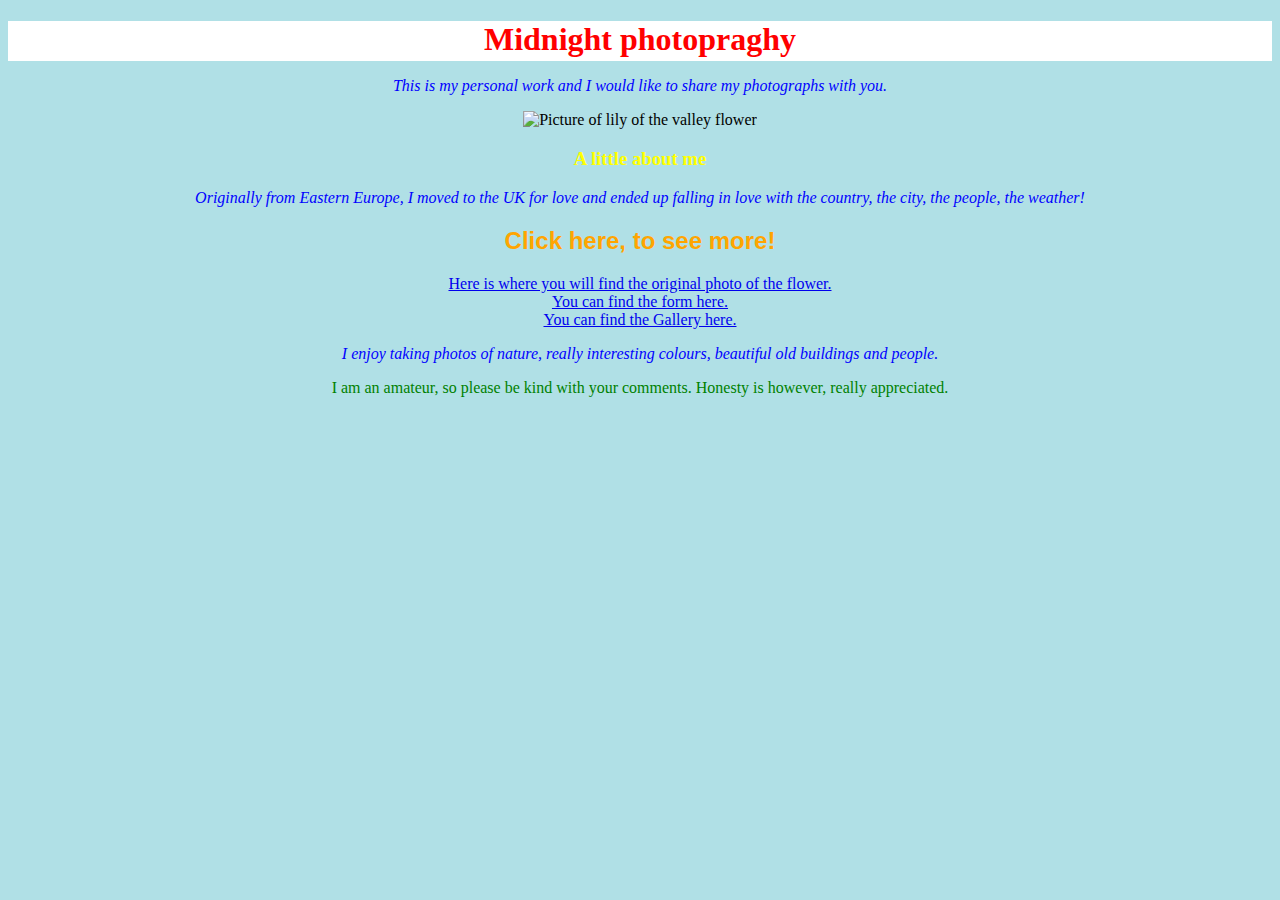
==== index.html @ c164f16a "Update index.html" ====
<!DOCTYPE html>
<html>
<head>
   <link ref="stylesheet" type=""text/css href="main.css"/>
   <style>
               body{background-color: powderblue;
               text-align: center;
               font-family:"comic sans ms";}

               h1{color:red;
                font-family: "Georgia";}

               h2{color:orange;
               font-family: Impact, Charcoal, sans-serif}

               h3{color:yellow;}

               p{color:blue;
                font-family: "Times New Roman", Times, serif;
                  font-style: italic;}
                  
         #h1box{
         background-color: white;
         height: 40px;}
         
         p1{color:green;
                font-family: "Times New Roman", Times, serif;
                  font-style: bolt;}
      img {width: 85px;}

  </style>

                         <title>Midnight Photopraghy</title>
</head>
<body>

<div id=h1box>
<h1>Midnight photopraghy</h1>
</div>

<p>This is my personal work and I would like to share my photographs with you.</p>
   
   <img src="/midnight-photopraghy/one.jpg" alt="Picture of lily of the valley flower" />

<h3>A little about me</h3>
<p>Originally from Eastern Europe, I moved to the UK for love and ended up falling in love with the country, the city, the people, the weather! </p>

<h2> Click here, to see more!</h2>
   <a href="longfield-gardens.com/plantname/Convallaria-Lily-of-the-Valley"> Here is where you will find the original photo of the flower. </a>
<br>
   <a href="/midnight-photopraghy/form.html"> You can find the form here. </a>
 <br>
   <a href="/midnight-photopraghy/gallery.html"> You can find the Gallery here. </a>
   
<p>I enjoy taking photos of nature, really interesting colours, beautiful old buildings and people.</p>
 
<p1> I am an amateur, so please be kind with your comments. Honesty is however, really appreciated. </p1> 

</body>
</html>
---- main.css ----
body{background-color: powderblue;
               text-align: center;
               font-family:"comic sans ms";}

               h1{color:red;
                font-family: "Georgia";}

               h2{color:orange;
               font-family: Impact, Charcoal, sans-serif}

               h3{color:yellow;}

               p{color:blue;
                font-family: "Times New Roman", Times, serif;
                  font-style: italic;}
                  
         #h1box{
         background-color: white;
         height: 40px;}
         
         p1{color:green;
                font-family: "Times New Roman", Times, serif;
                  font-style: bolt;}
      img {width: 85px;}
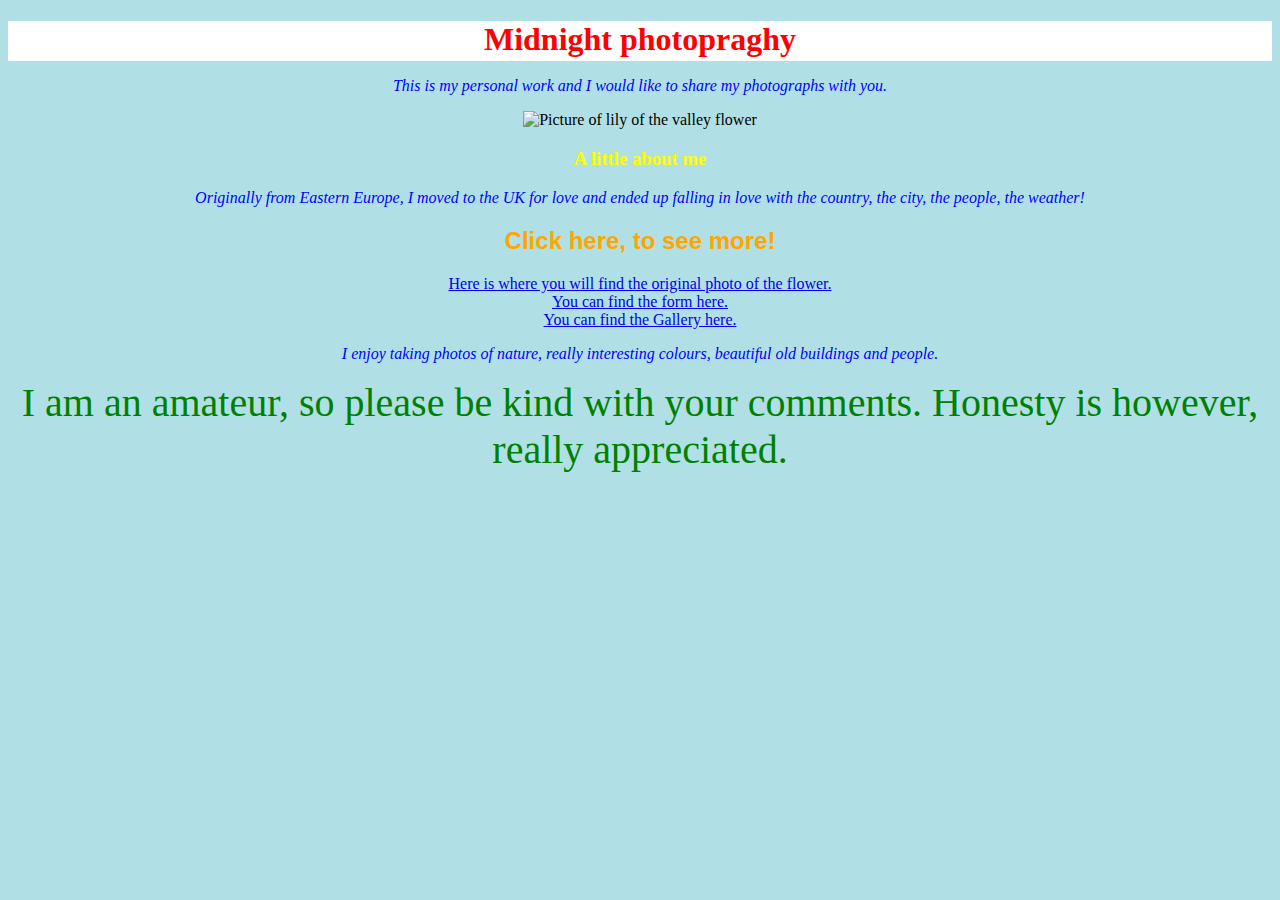
==== commit 70b998c8: "Update index.html" ====
--- a/index.html
+++ b/index.html
@@ -25,7 +25,8 @@
          
          p1{color:green;
                 font-family: "Times New Roman", Times, serif;
-                  font-style: bolt;}
+                font-style: bolt;
+                font-size: 40px;}
       img {width: 85px;}
 
   </style>
--- a/main.css
+++ b/main.css
@@ -20,5 +20,6 @@
          
          p1{color:green;
                 font-family: "Times New Roman", Times, serif;
-                  font-style: bolt;}
+                font-style: bolt;
+                font-size: 40px;}
       img {width: 85px;}
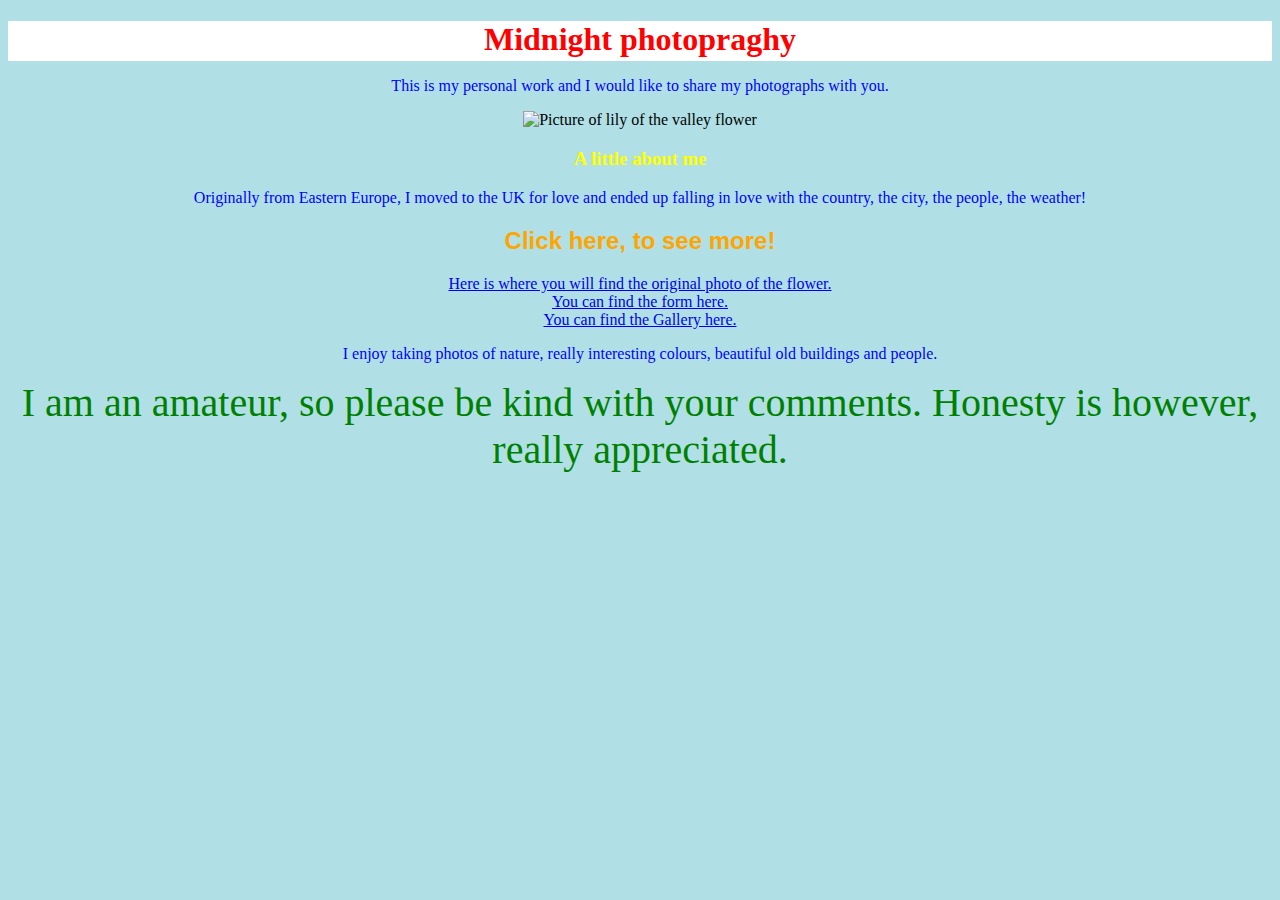
==== commit 0ce36d83: "Update index.html" ====
--- a/index.html
+++ b/index.html
@@ -17,7 +17,8 @@
 
                p{color:blue;
                 font-family: "Times New Roman", Times, serif;
-                  font-style: italic;}
+                  font-style: italic
+                    font-size: 50px;}
                   
          #h1box{
          background-color: white;
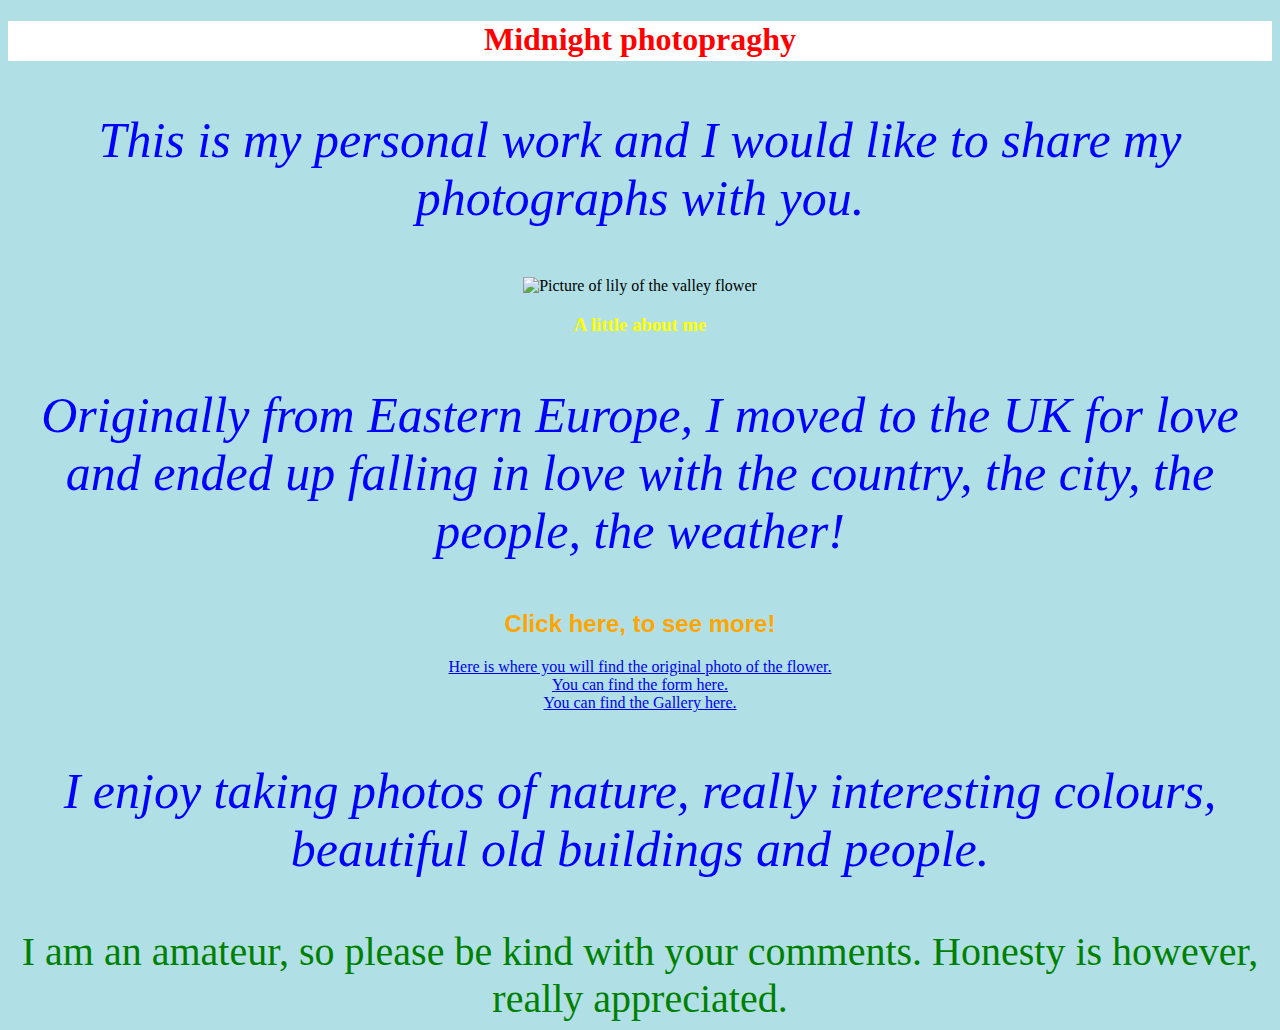
==== commit c9ee007d: "Update index.html" ====
--- a/index.html
+++ b/index.html
@@ -17,8 +17,8 @@
 
                p{color:blue;
                 font-family: "Times New Roman", Times, serif;
-                  font-style: italic
-                    font-size: 50px;}
+                  font-style: italic;
+                    font-size: 50px; }
                   
          #h1box{
          background-color: white;
--- a/main.css
+++ b/main.css
@@ -12,7 +12,8 @@
 
                p{color:blue;
                 font-family: "Times New Roman", Times, serif;
-                  font-style: italic;}
+                  font-style: italic;
+                    font-size: 50px;}
                   
          #h1box{
          background-color: white;
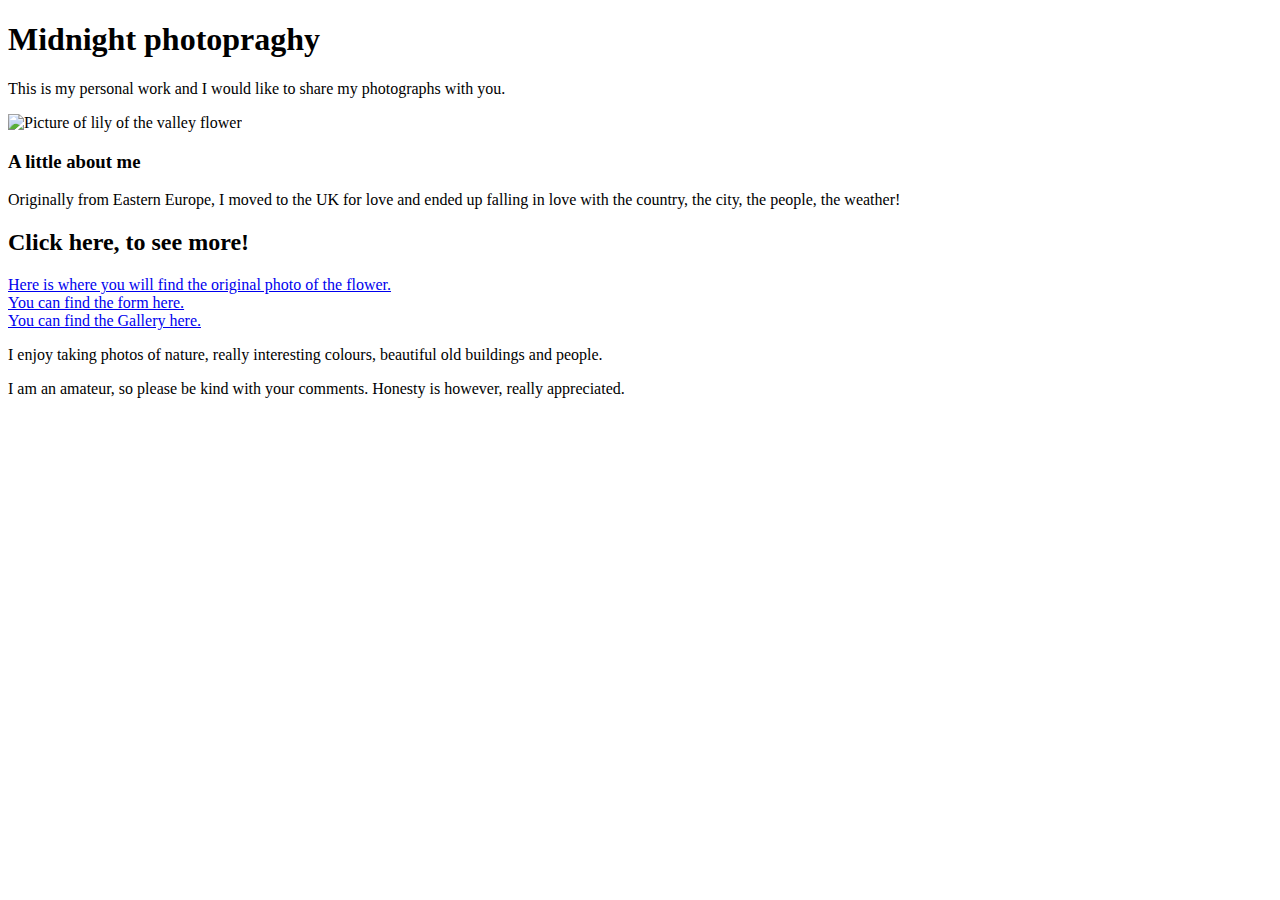
==== commit 15c4d86c: "Update index.html" ====
--- a/index.html
+++ b/index.html
@@ -2,36 +2,7 @@
 <html>
 <head>
    <link ref="stylesheet" type=""text/css href="main.css"/>
-   <style>
-               body{background-color: powderblue;
-               text-align: center;
-               font-family:"comic sans ms";}
-
-               h1{color:red;
-                font-family: "Georgia";}
-
-               h2{color:orange;
-               font-family: Impact, Charcoal, sans-serif}
-
-               h3{color:yellow;}
-
-               p{color:blue;
-                font-family: "Times New Roman", Times, serif;
-                  font-style: italic;
-                    font-size: 50px; }
-                  
-         #h1box{
-         background-color: white;
-         height: 40px;}
-         
-         p1{color:green;
-                font-family: "Times New Roman", Times, serif;
-                font-style: bolt;
-                font-size: 40px;}
-      img {width: 85px;}
-
-  </style>
-
+  
                          <title>Midnight Photopraghy</title>
 </head>
 <body>
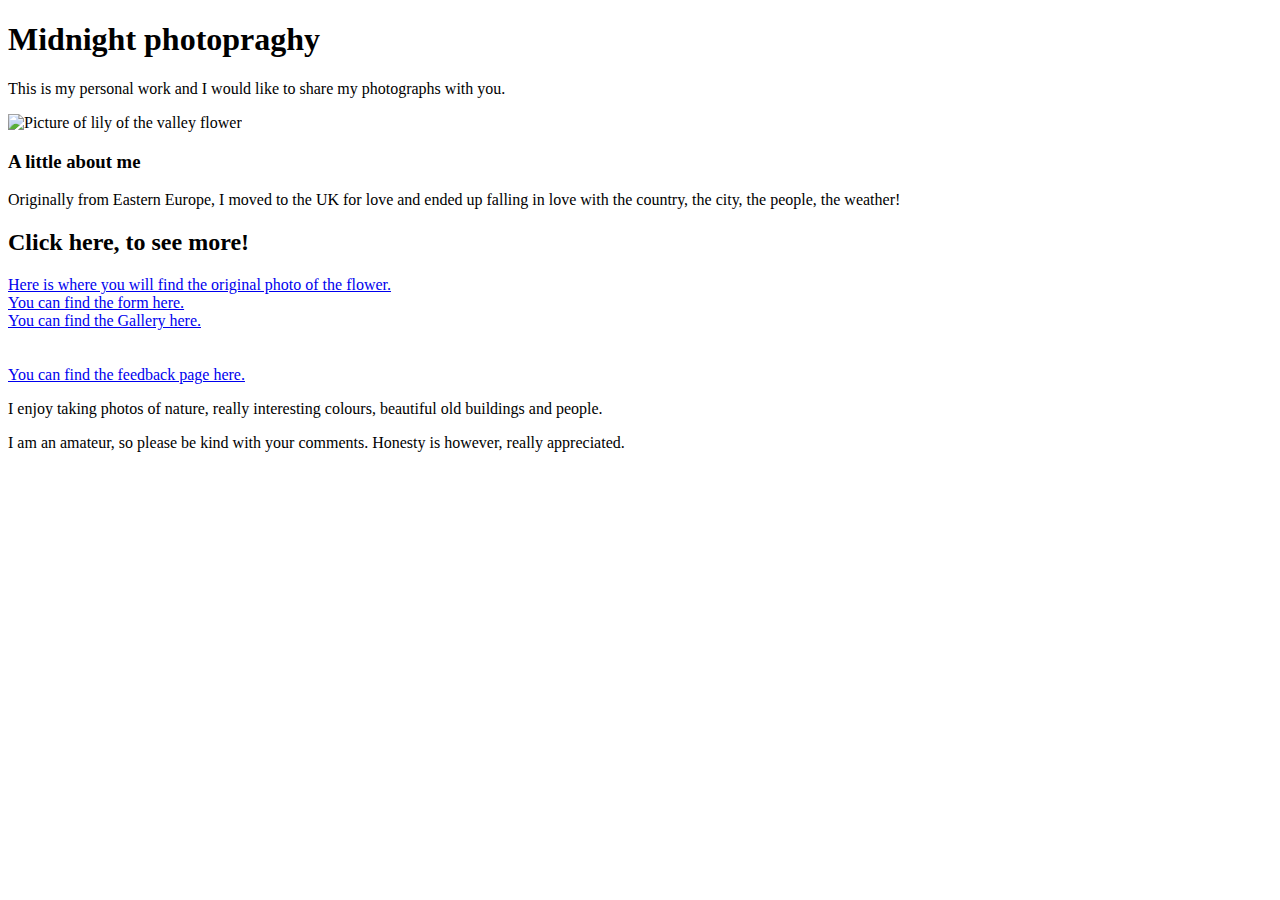
==== commit fbf0c51d: "Update index.html" ====
--- a/index.html
+++ b/index.html
@@ -1,7 +1,7 @@
 <!DOCTYPE html>
 <html>
 <head>
-   <link ref="stylesheet" type=""text/css href="main.css"/>
+   <link ref="stylesheet" type="text/css" href="main.css"/>
   
                          <title>Midnight Photopraghy</title>
 </head>
@@ -24,6 +24,10 @@
    <a href="/midnight-photopraghy/form.html"> You can find the form here. </a>
  <br>
    <a href="/midnight-photopraghy/gallery.html"> You can find the Gallery here. </a>
+   <br>
+   <br>
+   <br>
+   <a href="/midnight-photopraghy/feedback.html"> You can find the feedback page here. </a>
    
 <p>I enjoy taking photos of nature, really interesting colours, beautiful old buildings and people.</p>
  
--- a/main.css
+++ b/main.css
@@ -23,4 +23,4 @@
                 font-family: "Times New Roman", Times, serif;
                 font-style: bolt;
                 font-size: 40px;}
-      img {width: 85px;}
+      img {width: 90px;}
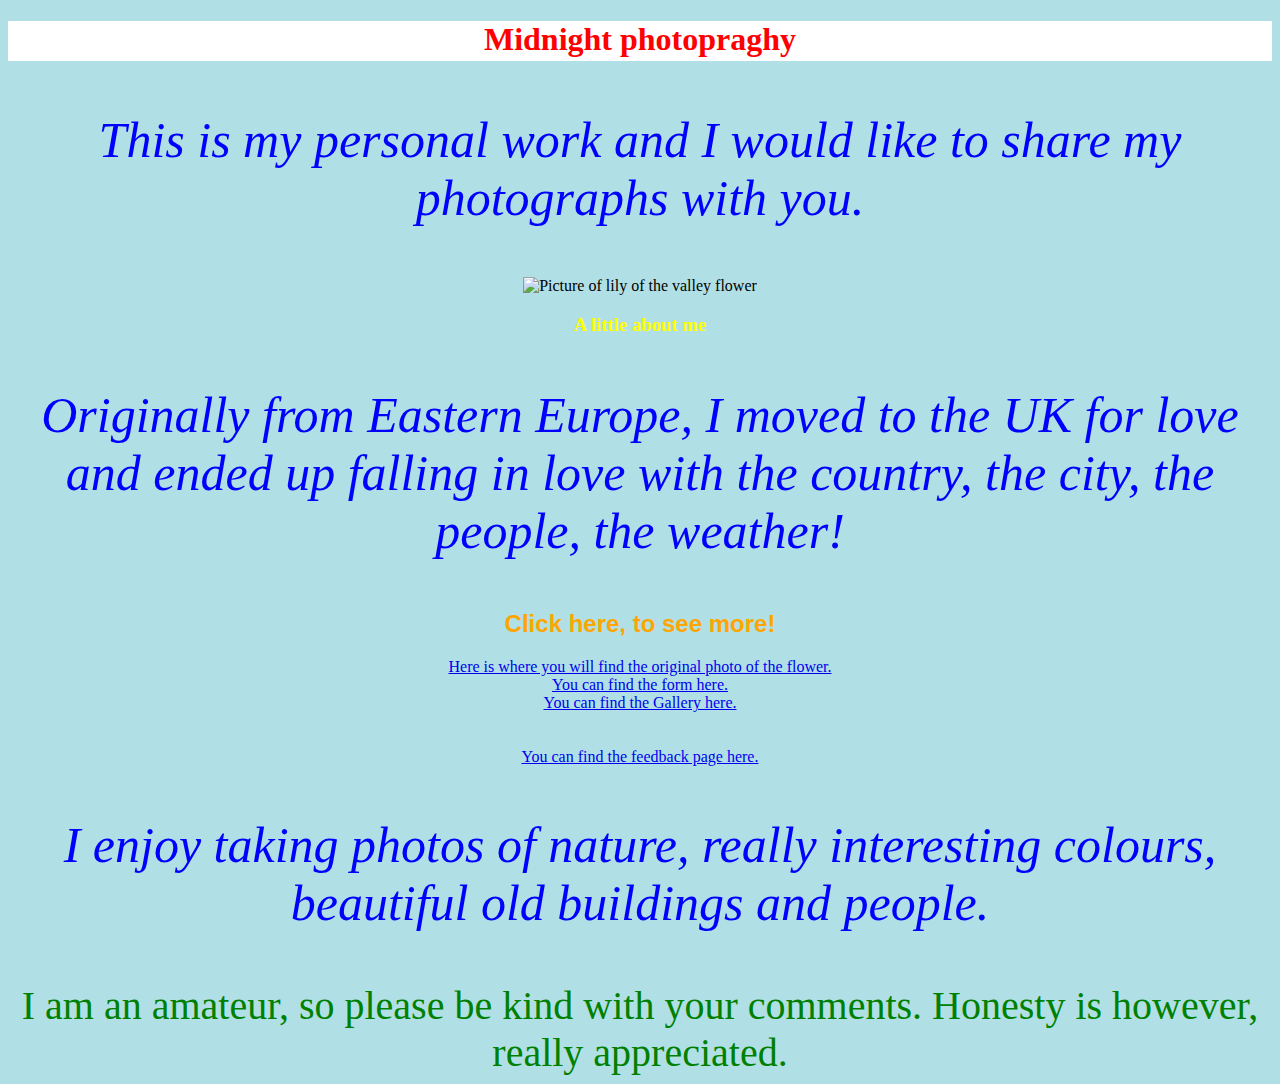
==== commit 037acea0: "Update index.html" ====
--- a/index.html
+++ b/index.html
@@ -1,7 +1,7 @@
 <!DOCTYPE html>
 <html>
 <head>
-   <link ref="stylesheet" type="text/css" href="main.css"/>
+   <link rel="stylesheet" type="text/css" href="main.css"/>
   
                          <title>Midnight Photopraghy</title>
 </head>
